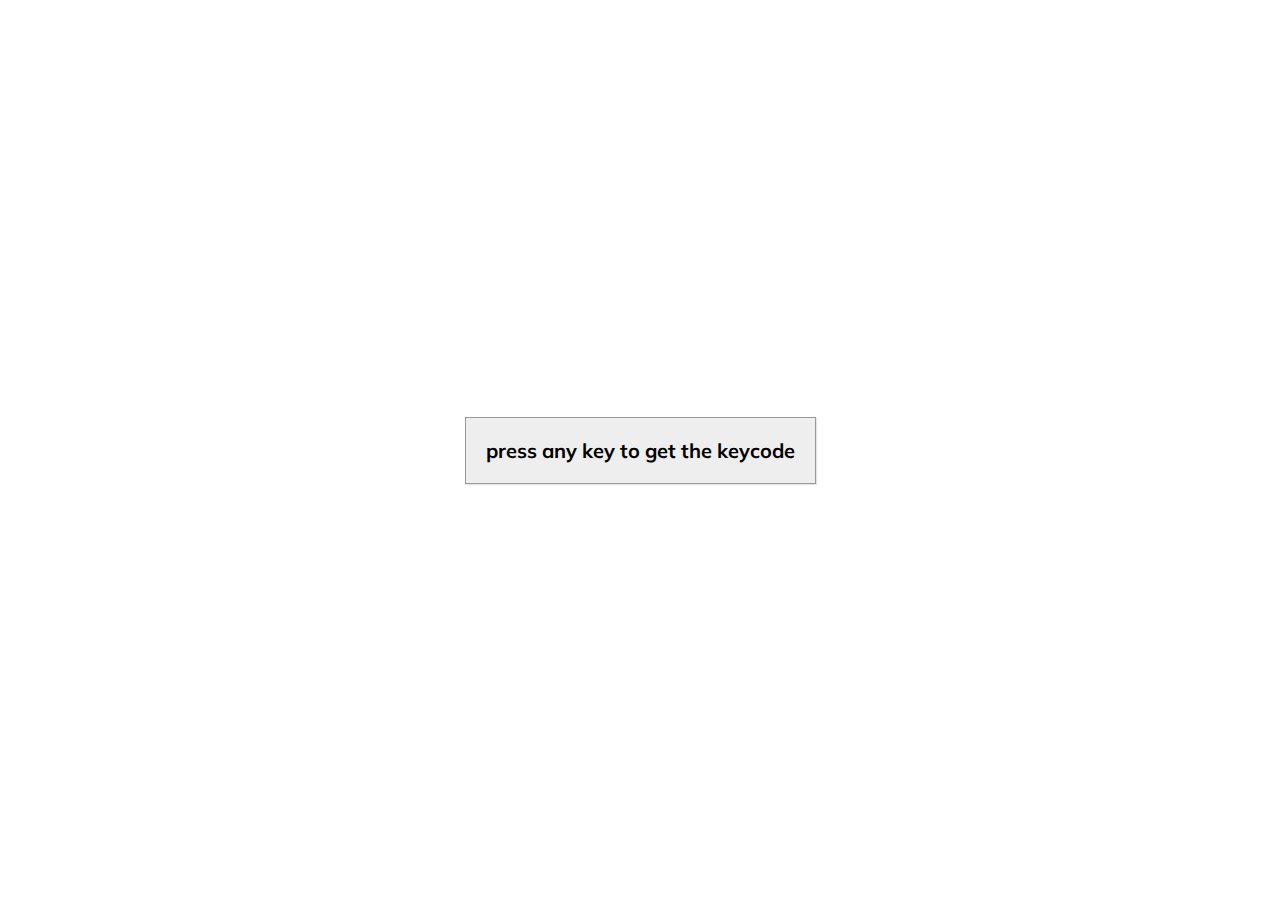
==== Event KeyCodes/index.html @ 4cd06ba3 "Dad jokes" ====
<!DOCTYPE html>
<html lang="en">

<head>
  <meta charset="UTF-8">
  <meta http-equiv="X-UA-Compatible" content="IE=edge">
  <meta name="viewport" content="width=device-width, initial-scale=1.0">
  <link rel="stylesheet" href="https://cdnjs.cloudflare.com/ajax/libs/font-awesome/5.14.0/css/all.min.css"
    integrity="sha512-1PKOgIY59xJ8Co8+NE6FZ+LOAZKjy+KY8iq0G4B3CyeY6wYHN3yt9PW0XpSriVlkMXe40PTKnXrLnZ9+fkDaog=="
    crossorigin="anonymous" />
  <link rel="stylesheet" href="style.css">
  <title>Event KeyCodes</title>
</head>

<body>
  <div id="insert">

    <div class="key">
      press any key to get the keycode
    </div>
  </div>

  <script src="script.js"></script>
</body>

</html>
---- Event KeyCodes/style.css ----
@import url('https://fonts.googleapis.com/css?family=Muli&display=swap');

*{
  box-sizing: border-box;
}
body{
  background-color: e1e1e1;
  font-family: 'Muli', sans-serif;
  display: flex;
  align-items: center;
  justify-content: center;
  text-align: center;
  height: 100vh;
  overflow: hidden;
  margin: 0;
}
.key {
  border: 1px solid #999;
  background-color: #eee;
  box-shadow: 1px 1px 1px rgba(0, 0, 0, 0.1);
  display: inline-flex;
  align-items: center;
  font-size: 20px;
  font-weight: bold;
  padding: 20px;
  flex-direction: column;
  margin: 10px;
  min-width: 150px;
  position: relative;
}
.key small{
  position: absolute;
  top: -24px;
  left: 0;
  text-align: center;
  width: 100%;
  color: #555;
  font-size: 14px;
}
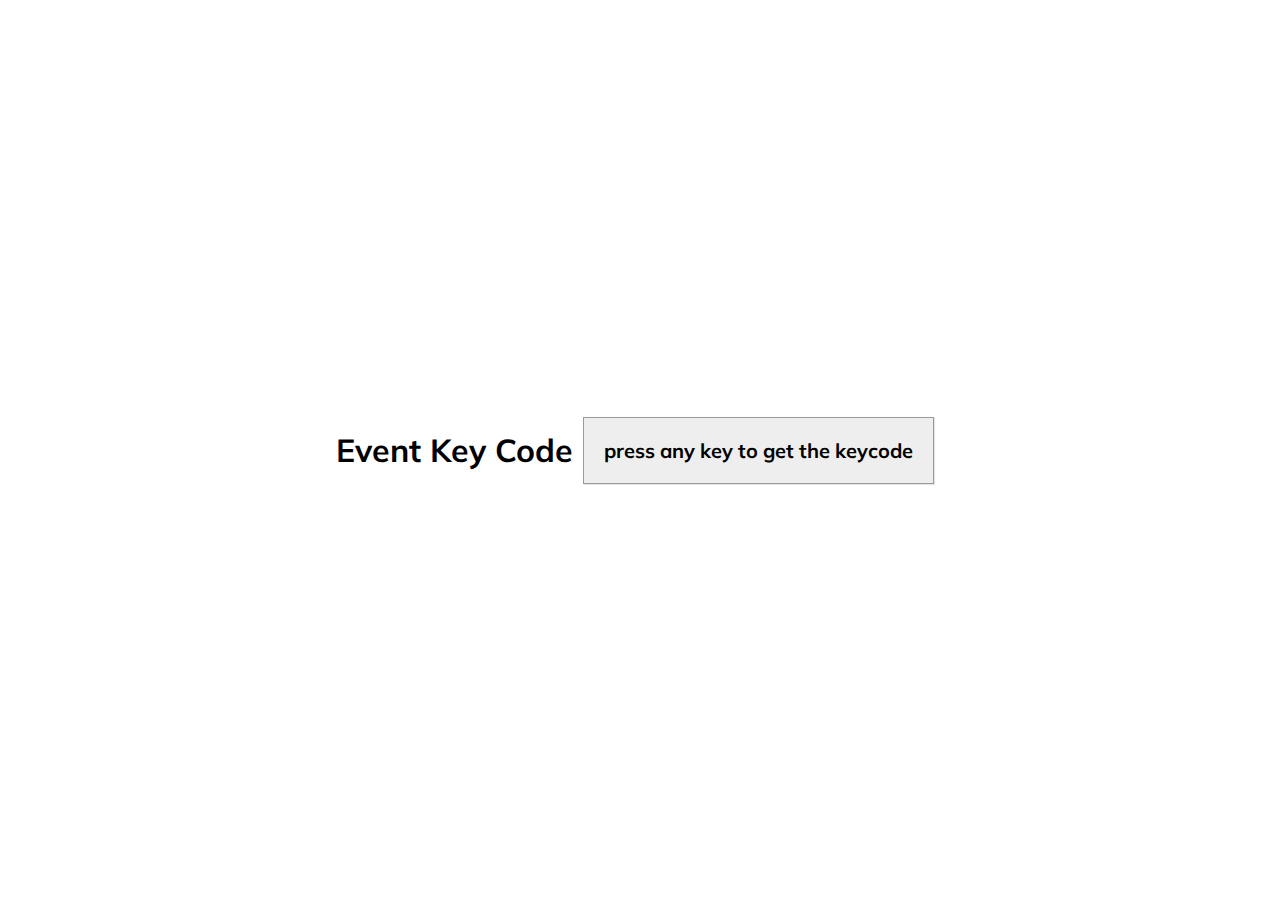
==== commit 2cd61372: "Event Key Code" ====
--- a/Event KeyCodes/index.html
+++ b/Event KeyCodes/index.html
@@ -13,6 +13,7 @@
 </head>
 
 <body>
+  <h1>Event Key Code</h1>
   <div id="insert">
 
     <div class="key">
